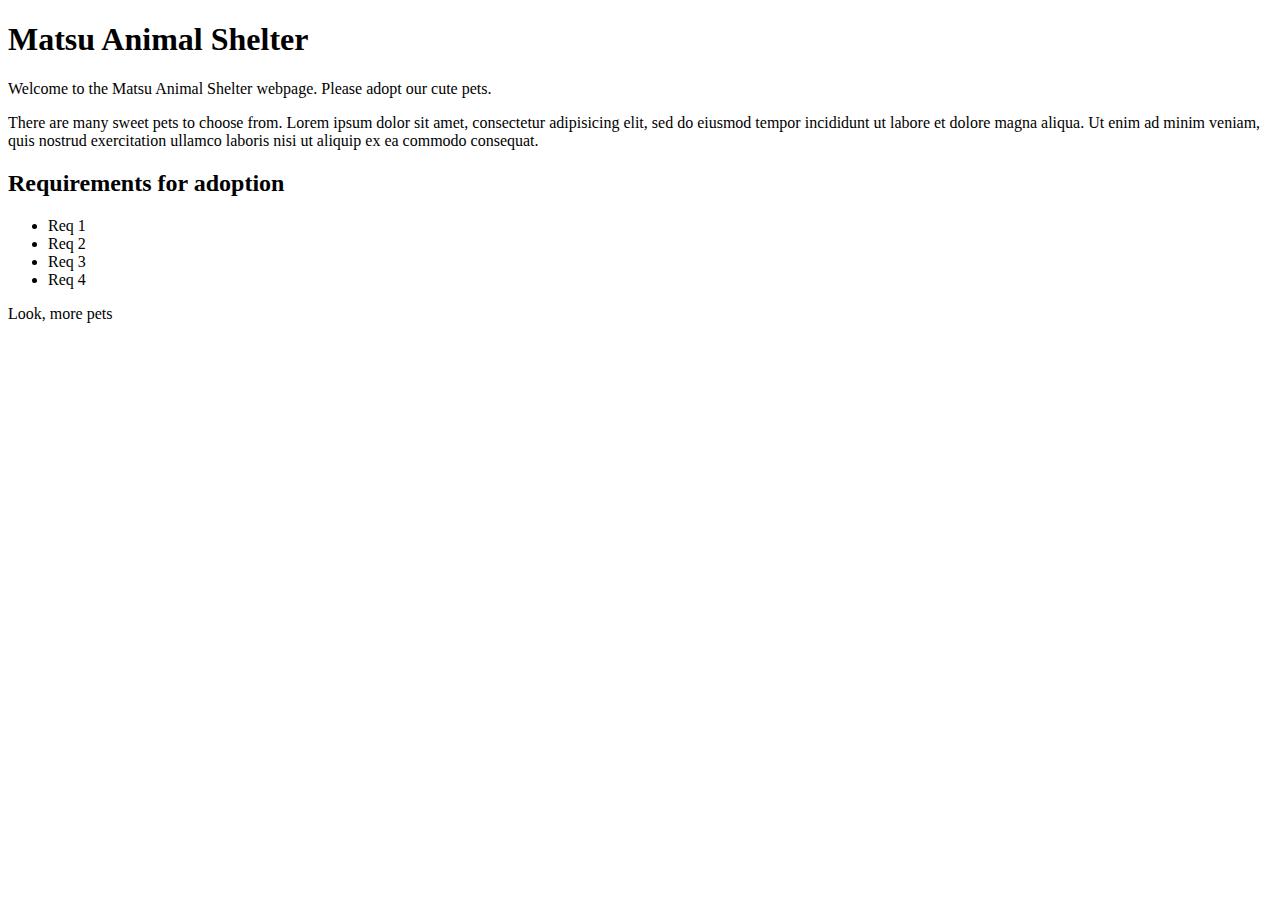
==== animal-shelter.html @ ee7a451a "webpage for matsu animal shelter" ====
<!DOCTYPE html>
<html lang="en-US">
<head>
  <title>Matsu Animal Shelter</title>
</head>
<body>
  <h1>Matsu Animal Shelter</h1>
  <p>Welcome to the Matsu Animal Shelter webpage. 
    Please adopt our cute pets.</p>
  <p>There are many sweet pets to choose from. Lorem ipsum 
    dolor sit amet, consectetur adipisicing elit, sed do eiusmod 
    tempor incididunt ut labore et dolore magna aliqua. Ut enim ad 
    minim veniam, quis nostrud exercitation ullamco 
    laboris nisi ut aliquip ex ea commodo consequat.</p>
  <h2>Requirements for adoption</h2>
  <ul>
    <li>Req 1</li>
    <li>Req 2</li>
    <li>Req 3</li>
    <li>Req 4</li>
  </ul>
  <p>Look, more pets</p>

</html>
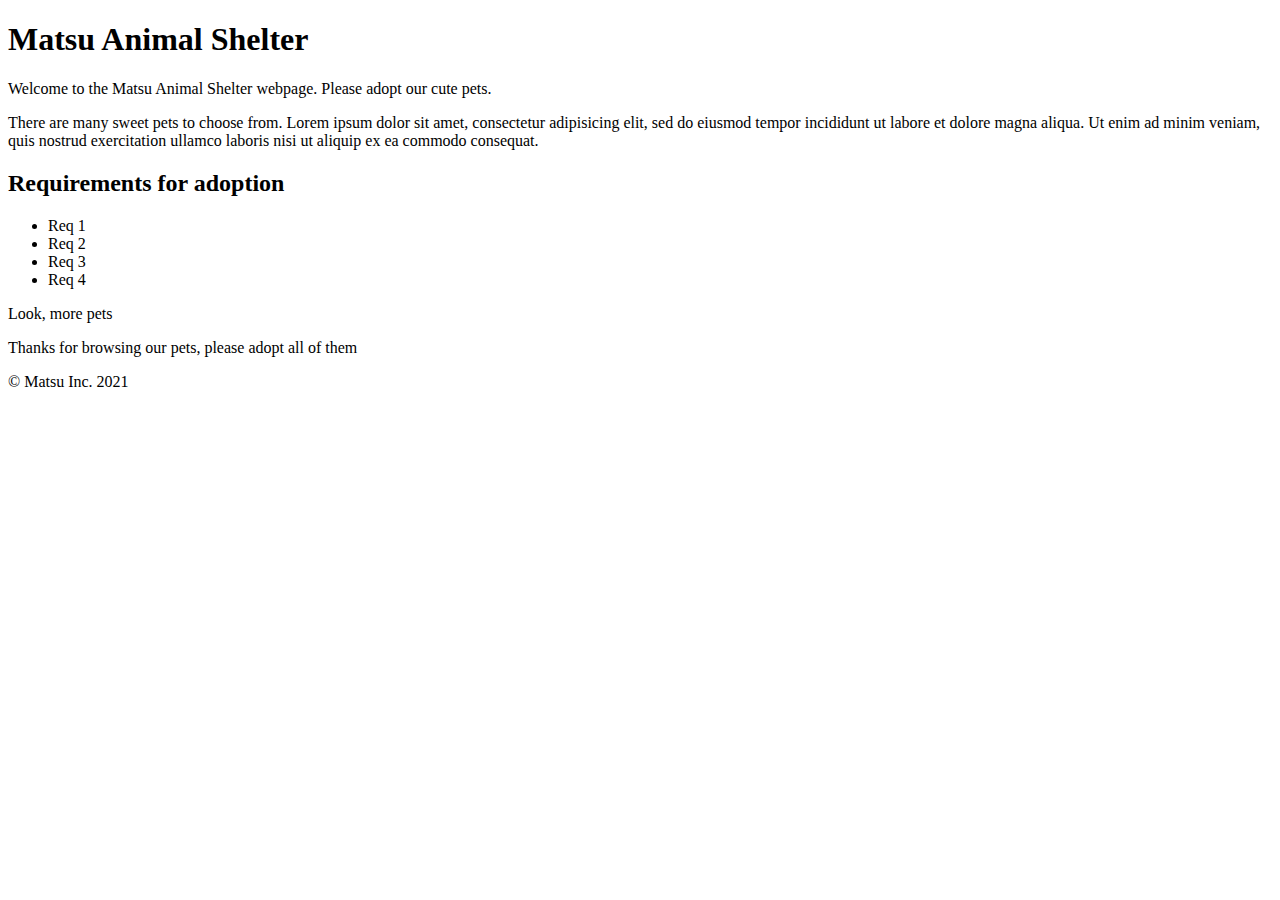
==== commit 23dae695: "added copyright" ====
--- a/animal-shelter.html
+++ b/animal-shelter.html
@@ -1,16 +1,18 @@
 <!DOCTYPE html>
 <html lang="en-US">
+
 <head>
   <title>Matsu Animal Shelter</title>
 </head>
+
 <body>
   <h1>Matsu Animal Shelter</h1>
-  <p>Welcome to the Matsu Animal Shelter webpage. 
+  <p>Welcome to the Matsu Animal Shelter webpage.
     Please adopt our cute pets.</p>
-  <p>There are many sweet pets to choose from. Lorem ipsum 
-    dolor sit amet, consectetur adipisicing elit, sed do eiusmod 
-    tempor incididunt ut labore et dolore magna aliqua. Ut enim ad 
-    minim veniam, quis nostrud exercitation ullamco 
+  <p>There are many sweet pets to choose from. Lorem ipsum
+    dolor sit amet, consectetur adipisicing elit, sed do eiusmod
+    tempor incididunt ut labore et dolore magna aliqua. Ut enim ad
+    minim veniam, quis nostrud exercitation ullamco
     laboris nisi ut aliquip ex ea commodo consequat.</p>
   <h2>Requirements for adoption</h2>
   <ul>
@@ -20,5 +22,8 @@
     <li>Req 4</li>
   </ul>
   <p>Look, more pets</p>
+  <p>Thanks for browsing our pets, please adopt all of them</p>
+  <p>&copy Matsu Inc. 2021</p>
+</body>
 
 </html>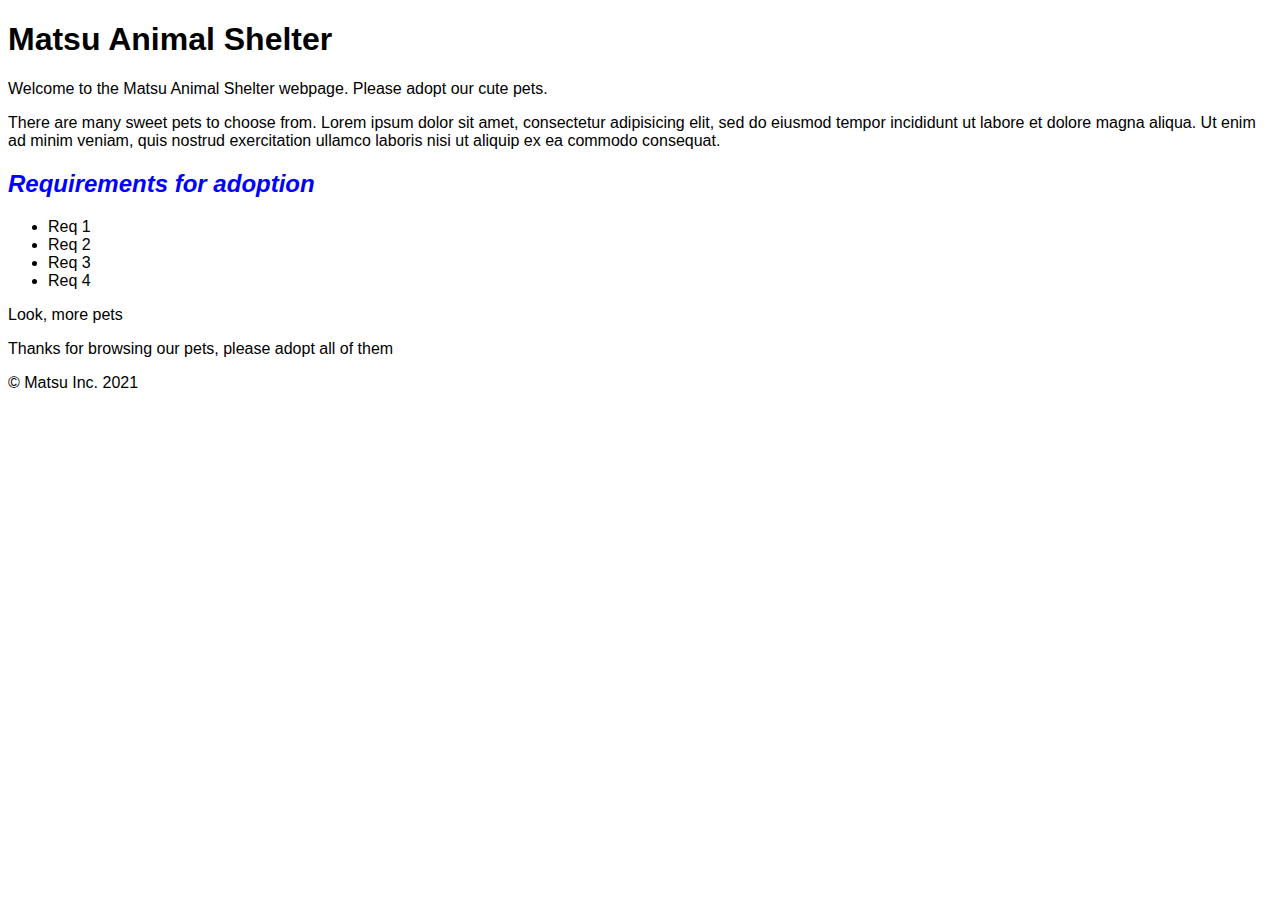
==== commit 8eed59aa: "as add initial css stylesheet and linked to html file" ====
--- a/animal-shelter.html
+++ b/animal-shelter.html
@@ -1,7 +1,10 @@
+
 <!DOCTYPE html>
 <html lang="en-US">
 
 <head>
+  <link href="css/stylesheet.css" rel="stylesheet"
+  type="text/css">
   <title>Matsu Animal Shelter</title>
 </head>
 
--- a/css/stylesheet.css
+++ b/css/stylesheet.css
@@ -0,0 +1,8 @@
+body {
+  font-family: Helvetica;
+}
+h2 {
+font-weight: bold;
+color:blue;
+font-style: italic;
+}
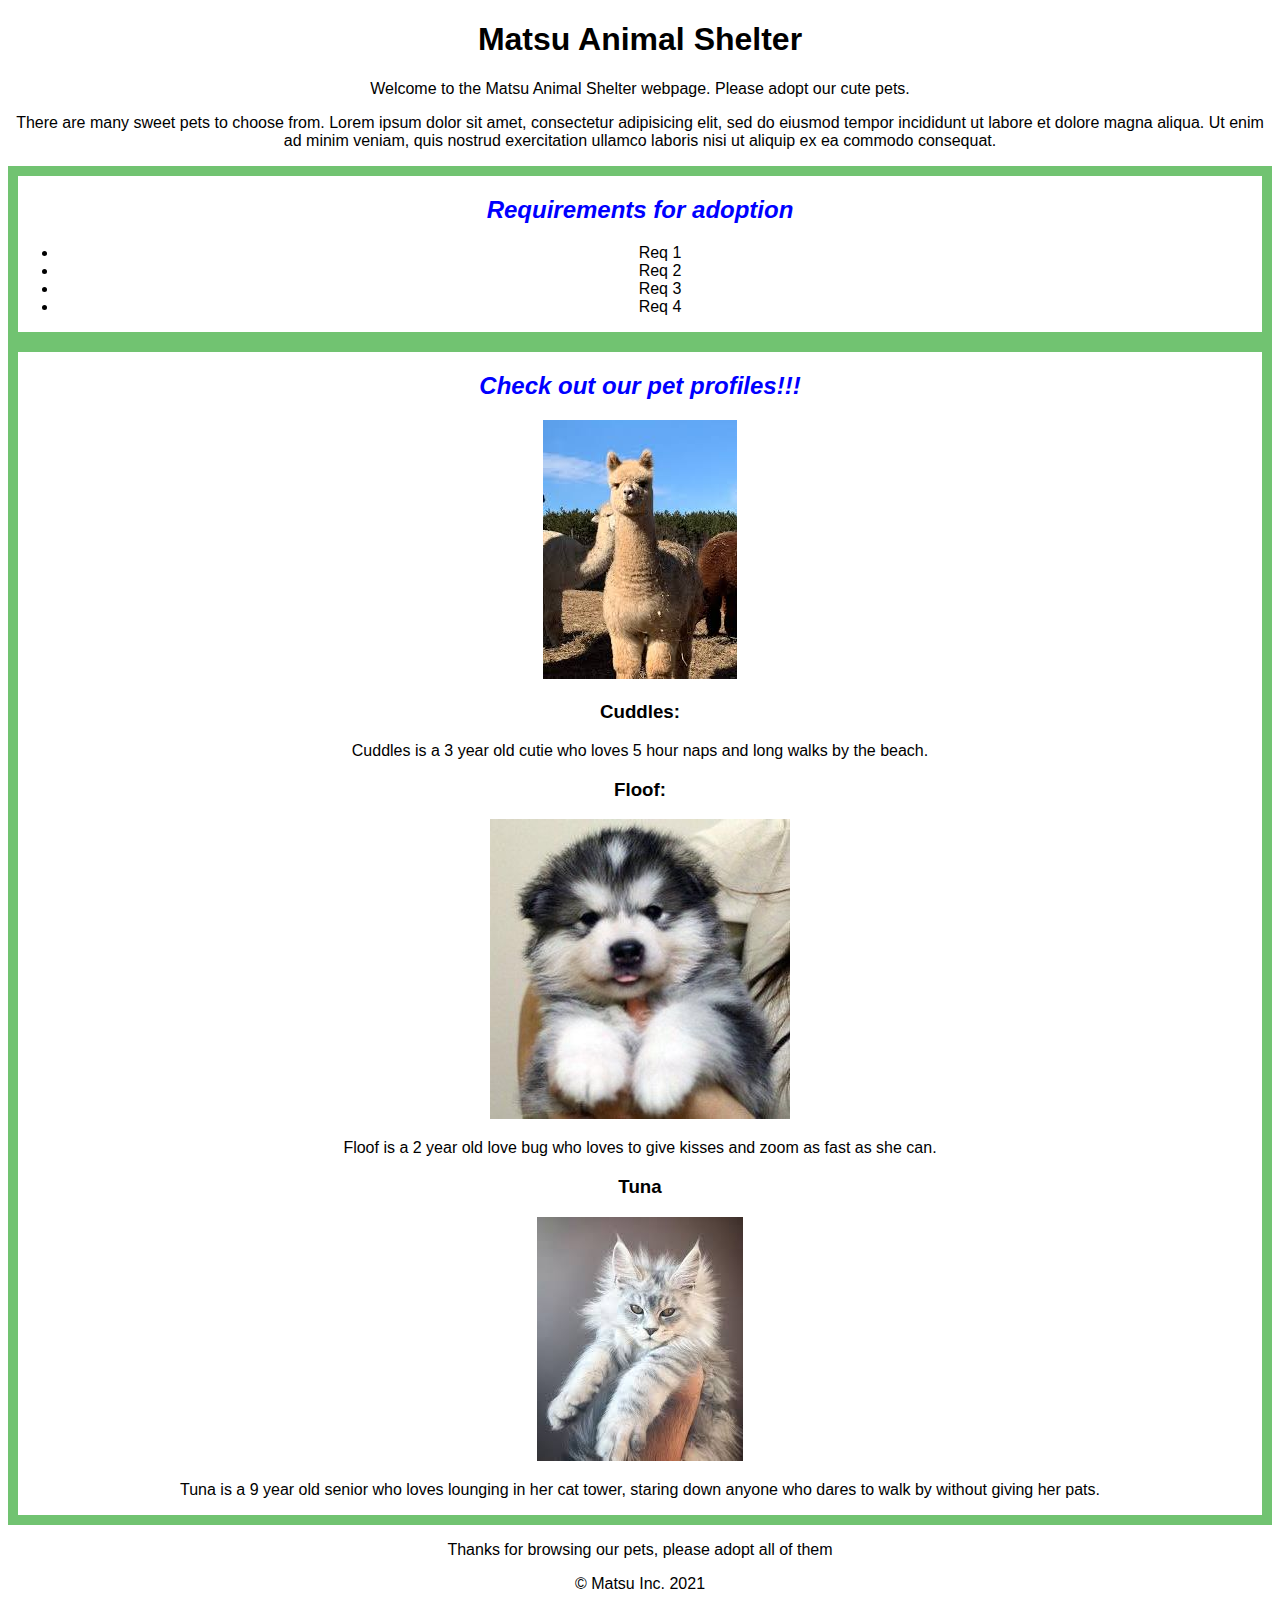
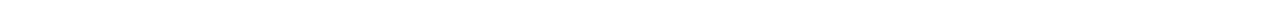
==== commit 9810dab3: "added pet profiles, imgs, and border class" ====
--- a/animal-shelter.html
+++ b/animal-shelter.html
@@ -17,14 +17,32 @@
     tempor incididunt ut labore et dolore magna aliqua. Ut enim ad
     minim veniam, quis nostrud exercitation ullamco
     laboris nisi ut aliquip ex ea commodo consequat.</p>
-  <h2>Requirements for adoption</h2>
-  <ul>
-    <li>Req 1</li>
-    <li>Req 2</li>
-    <li>Req 3</li>
-    <li>Req 4</li>
-  </ul>
-  <p>Look, more pets</p>
+  <div class="border">
+    <h2>Requirements for adoption</h2>
+    <ul>
+      <li>Req 1</li>
+      <li>Req 2</li>
+      <li>Req 3</li>
+      <li>Req 4</li>
+    </ul>
+  </div>
+  <div class="border">
+    <h2>Check out our pet profiles!!!</h2>
+    <img src="a-s img/alpaca.jpeg" alt="A majestic alpaca.">
+    <h3>Cuddles:</h3>
+    <p>Cuddles is a 3 year old cutie who loves 5 hour naps and long walks 
+      by the beach.</p>
+
+    <h3>Floof:</h3>
+    <img src="a-s img/floof.jpeg" alt="A small husky.">
+    <p>Floof is a 2 year old love bug who loves to give kisses and 
+      zoom as fast as she can.</p>
+
+    <h3>Tuna</h3>
+    <img src="a-s img/cat.jpeg" src="A gray and white cat.">
+    <p>Tuna is a 9 year old senior who loves lounging in her cat tower, staring
+      down anyone who dares to walk by without giving her pats.</p>
+  </div>
   <p>Thanks for browsing our pets, please adopt all of them</p>
   <p>&copy Matsu Inc. 2021</p>
 </body>
--- a/css/stylesheet.css
+++ b/css/stylesheet.css
@@ -1,8 +1,14 @@
 body {
+  text-align: center;
   font-family: Helvetica;
 }
+
 h2 {
 font-weight: bold;
 color:blue;
 font-style: italic;
 }
+
+.border {
+  border: 10px solid rgb(113, 195, 113);
+}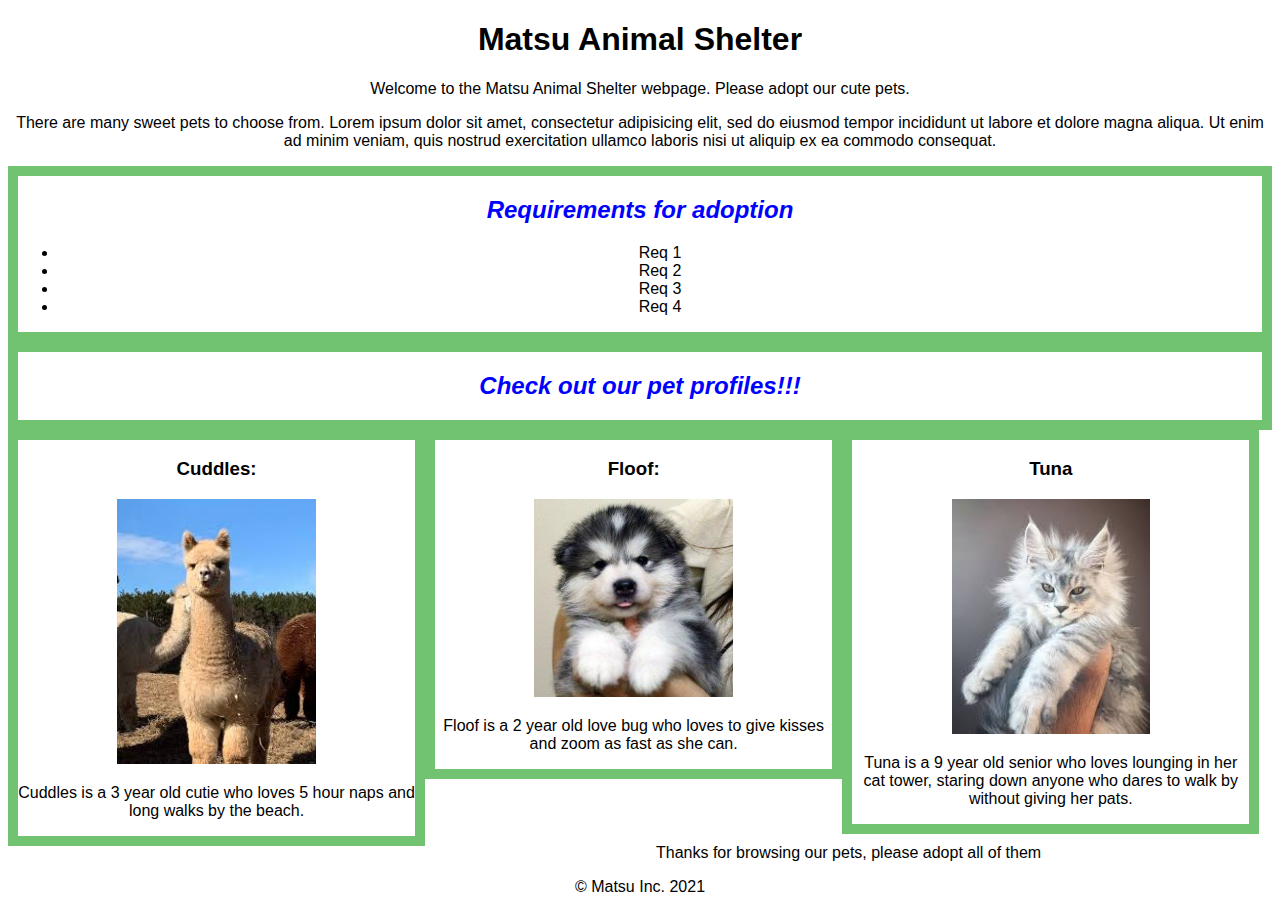
==== commit be72c54f: "added collumns" ====
--- a/animal-shelter.html
+++ b/animal-shelter.html
@@ -10,13 +10,16 @@
 
 <body>
   <h1>Matsu Animal Shelter</h1>
+
   <p>Welcome to the Matsu Animal Shelter webpage.
     Please adopt our cute pets.</p>
+
   <p>There are many sweet pets to choose from. Lorem ipsum
     dolor sit amet, consectetur adipisicing elit, sed do eiusmod
     tempor incididunt ut labore et dolore magna aliqua. Ut enim ad
     minim veniam, quis nostrud exercitation ullamco
     laboris nisi ut aliquip ex ea commodo consequat.</p>
+
   <div class="border">
     <h2>Requirements for adoption</h2>
     <ul>
@@ -26,23 +29,32 @@
       <li>Req 4</li>
     </ul>
   </div>
+  
   <div class="border">
     <h2>Check out our pet profiles!!!</h2>
+  </div>
+
+  <div class="border column">
+    <h3>Cuddles:</h3>
     <img src="a-s img/alpaca.jpeg" alt="A majestic alpaca.">
-    <h3>Cuddles:</h3>
     <p>Cuddles is a 3 year old cutie who loves 5 hour naps and long walks 
       by the beach.</p>
+  </div>
 
+  <div class="border column">
     <h3>Floof:</h3>
     <img src="a-s img/floof.jpeg" alt="A small husky.">
     <p>Floof is a 2 year old love bug who loves to give kisses and 
       zoom as fast as she can.</p>
+  </div>
 
+  <div class="border column">
     <h3>Tuna</h3>
     <img src="a-s img/cat.jpeg" src="A gray and white cat.">
     <p>Tuna is a 9 year old senior who loves lounging in her cat tower, staring
       down anyone who dares to walk by without giving her pats.</p>
   </div>
+
   <p>Thanks for browsing our pets, please adopt all of them</p>
   <p>&copy Matsu Inc. 2021</p>
 </body>
--- a/css/stylesheet.css
+++ b/css/stylesheet.css
@@ -11,4 +11,16 @@
 
 .border {
   border: 10px solid rgb(113, 195, 113);
+}
+
+.column {
+  width: 33%;
+  float: left;
+  margin-bottom: 10px;
+  box-sizing: border-box;
+}
+
+img {
+  width: 50%;
+  height: auto;
 }